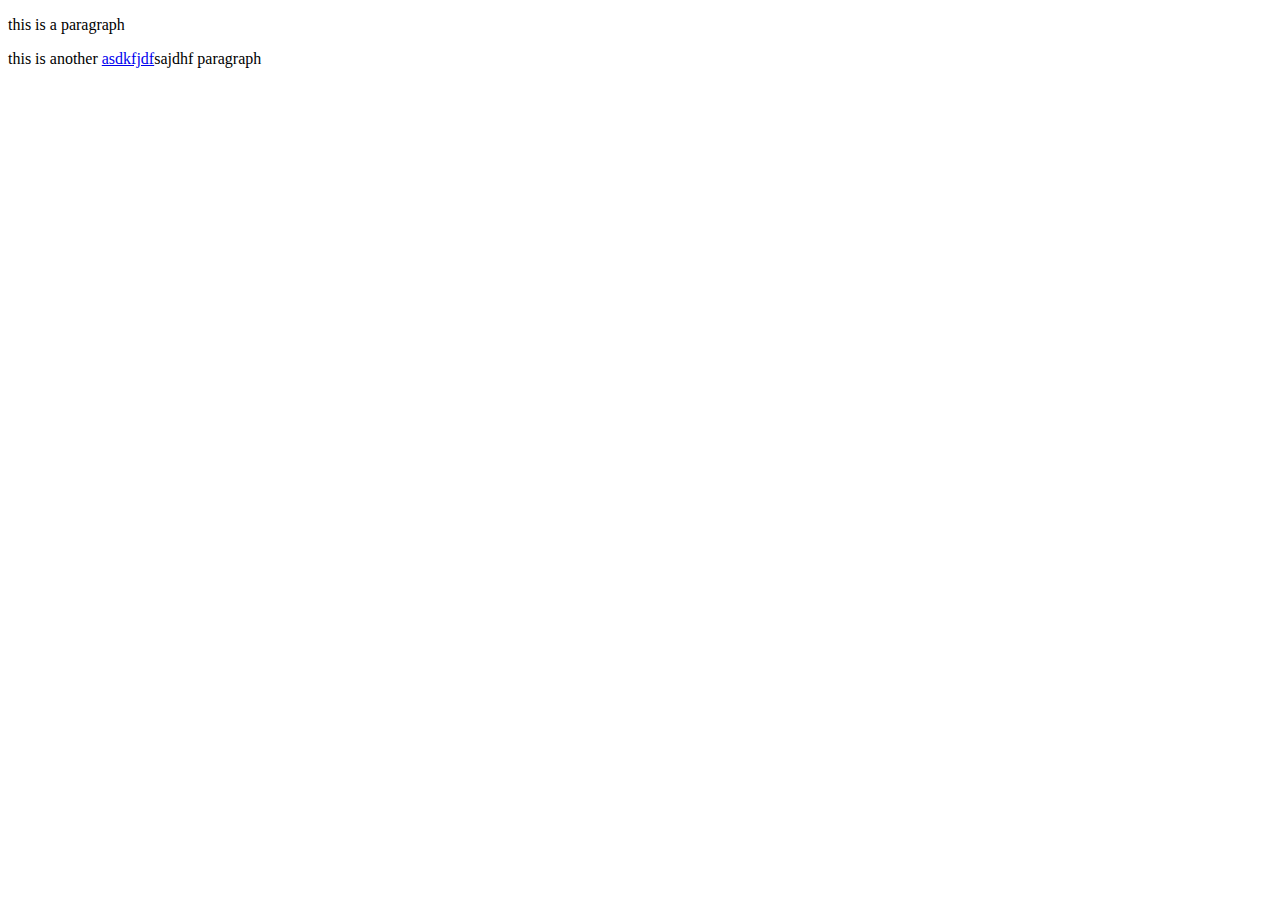
==== demo.html @ b27587f1 "most of the way there -- backgrounds not appearing/media selector is messed up" ====
<!DOCTYPE html>
<title>demo suite</title>
<link rel="stylesheet" href="jquery.selectinator.css" type="text/css">
<body>
    <div id="test_div">
        <p>this is a paragraph</p>
        <p>this is another <span><a href="#">asdkfjdf</a>sajdhf<span> paragraph</p>
        <iframe width="420" height="315" src="http://www.youtube.com/embed/PLt2gM52wF8" frameborder="0" allowfullscreen></iframe>
    </div>
    <script src="http://ajax.googleapis.com/ajax/libs/jquery/1.7.1/jquery.min.js"></script>
    <script src="jquery.selectinator.js"></script>
    <script>
    $(document).ready(function(){
        // $('#test_div').selectinate();
    });
    </script>
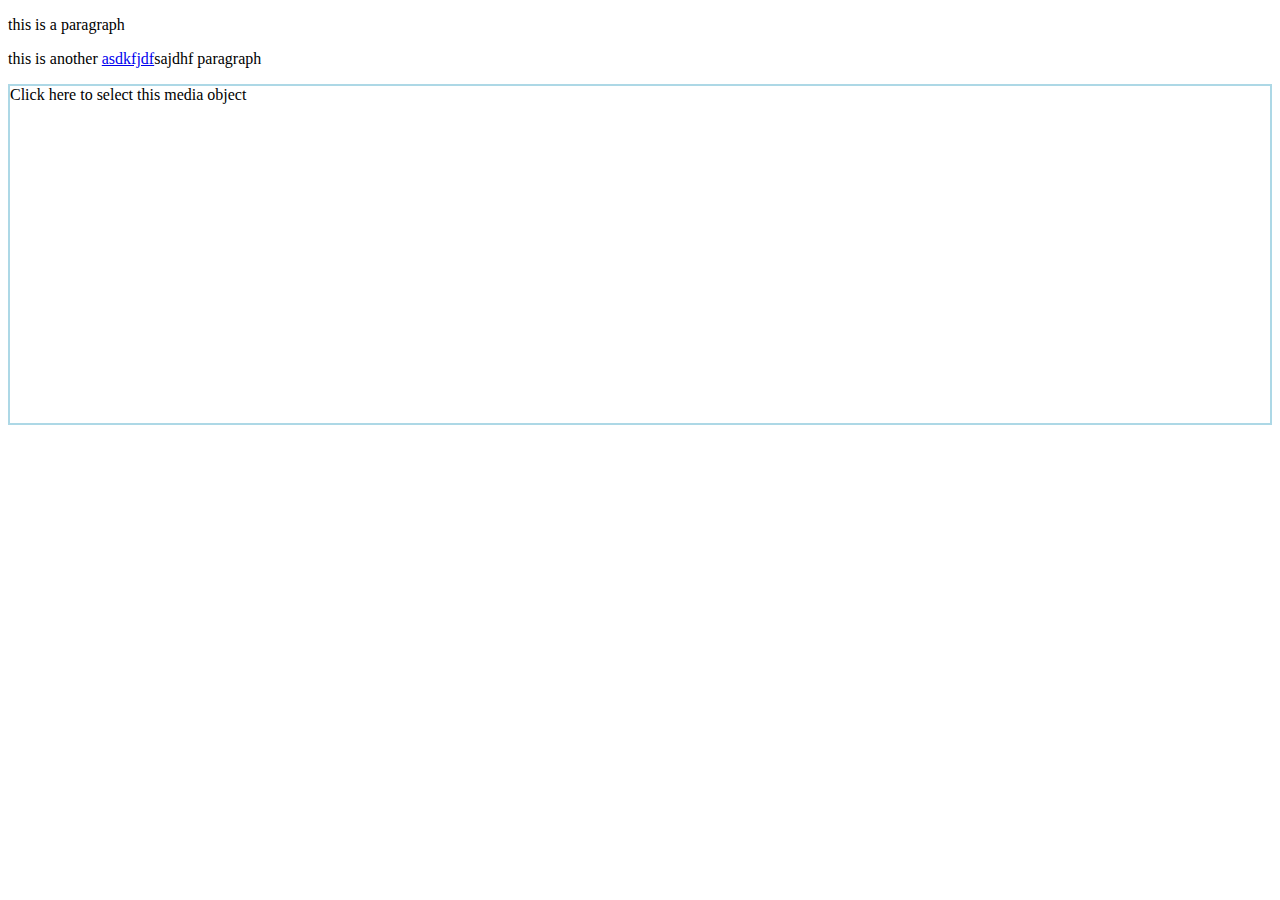
==== commit a80fe98b: "media wrapping confusing the .on handler" ====
--- a/demo.html
+++ b/demo.html
@@ -11,6 +11,6 @@
     <script src="jquery.selectinator.js"></script>
     <script>
     $(document).ready(function(){
-        // $('#test_div').selectinate();
+        $('#test_div').selectinate();
     });
     </script>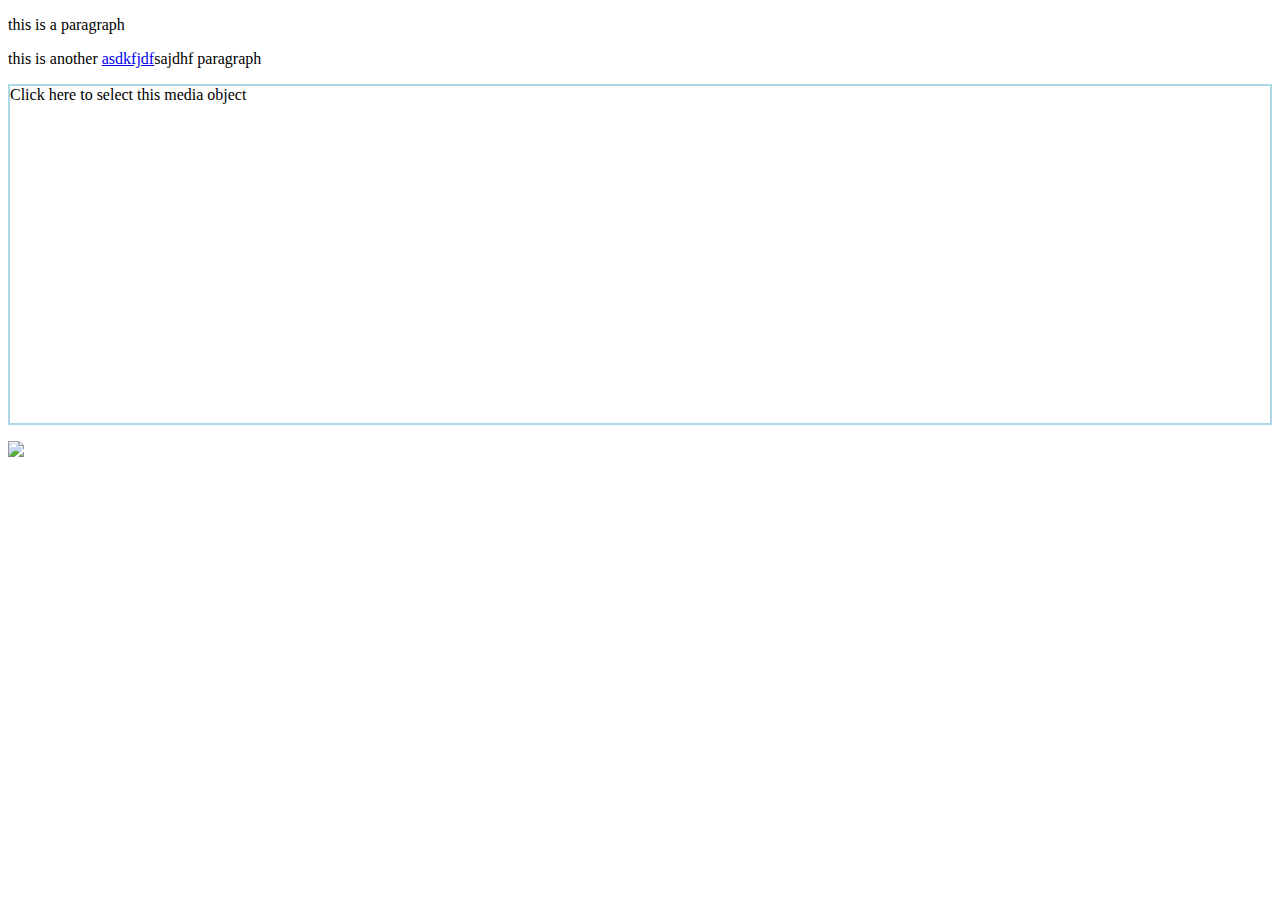
==== commit 6aacb9fa: "code complete; needs test suite, but operational on demo" ====
--- a/demo.html
+++ b/demo.html
@@ -6,6 +6,7 @@
         <p>this is a paragraph</p>
         <p>this is another <span><a href="#">asdkfjdf</a>sajdhf<span> paragraph</p>
         <iframe width="420" height="315" src="http://www.youtube.com/embed/PLt2gM52wF8" frameborder="0" allowfullscreen></iframe>
+        <img src="http://i1.nyt.com/images/misc/nytlogo379x64.gif">
     </div>
     <script src="http://ajax.googleapis.com/ajax/libs/jquery/1.7.1/jquery.min.js"></script>
     <script src="jquery.selectinator.js"></script>
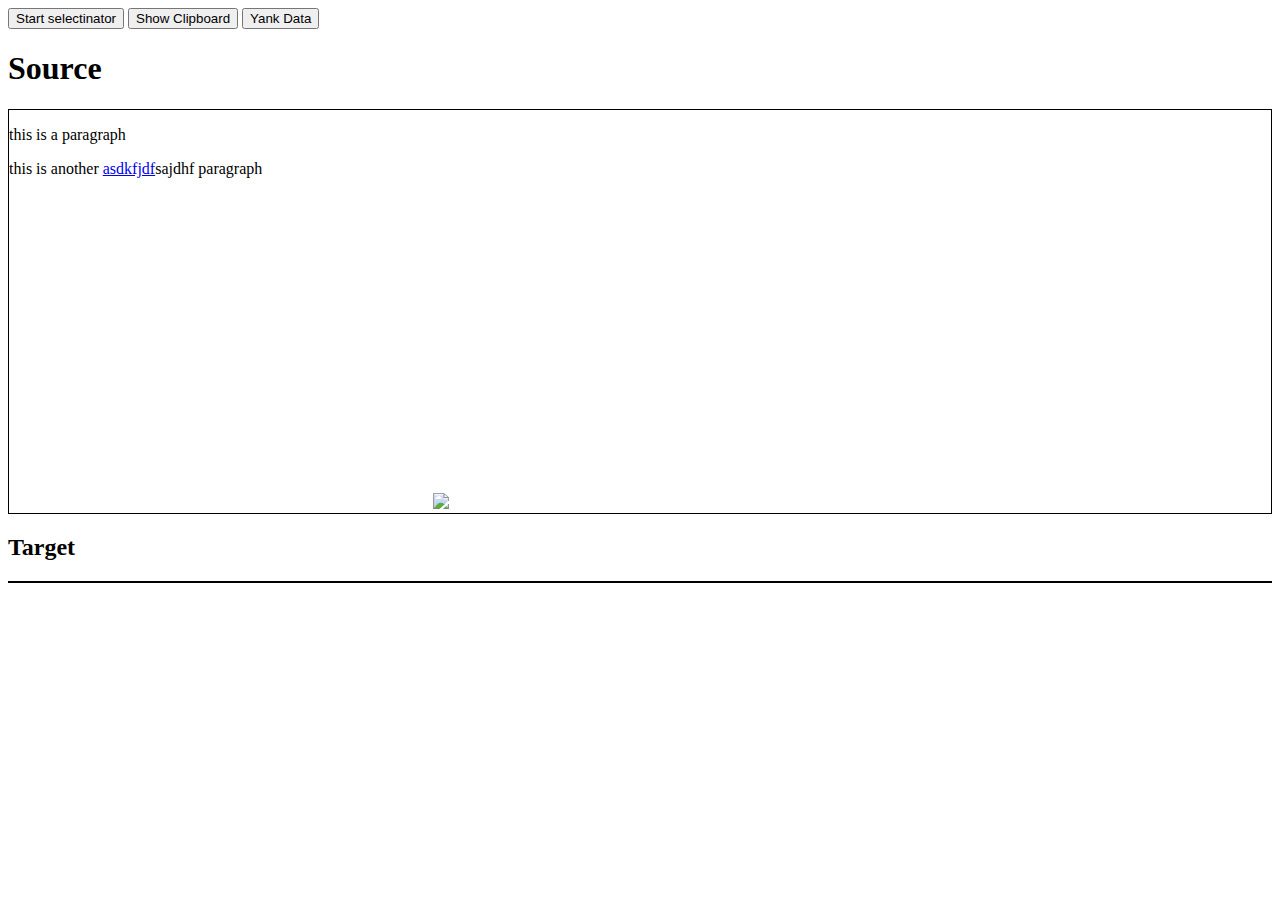
==== commit c88609fd: "making demo more apparently as to functionality" ====
--- a/demo.html
+++ b/demo.html
@@ -2,16 +2,38 @@
 <title>demo suite</title>
 <link rel="stylesheet" href="jquery.selectinator.css" type="text/css">
 <body>
-    <div id="test_div">
+    <div id="buttons">
+        <button id="start">Start selectinator</button>
+        <button id="showclipboard">Show Clipboard</button>
+        <button id="yank">Yank Data</button>
+    </div>
+    <h1>Source</h1>
+    <div id="test_div" style="border: 1px solid black">
         <p>this is a paragraph</p>
         <p>this is another <span><a href="#">asdkfjdf</a>sajdhf<span> paragraph</p>
         <iframe width="420" height="315" src="http://www.youtube.com/embed/PLt2gM52wF8" frameborder="0" allowfullscreen></iframe>
         <img src="http://i1.nyt.com/images/misc/nytlogo379x64.gif">
     </div>
+    <h2>Target</h2>
+    <div id="target" style="border: 1px solid black">
+    </div>
     <script src="http://ajax.googleapis.com/ajax/libs/jquery/1.7.1/jquery.min.js"></script>
     <script src="jquery.selectinator.js"></script>
     <script>
     $(document).ready(function(){
-        $('#test_div').selectinate();
+        $('#start').click(function(){
+            $('#test_div').selectinate();
+        });
+
+        $('#showclipboard').click(function(){
+            alert($('#test_div').data('selectinator').getClipboard());
+        });
+
+        $('#yank').click(function(){
+            $.each($('#test_div').data('selectinator').yankSelections(), function(index, selection){
+                $('#target').append(selection);
+            });
+        });
     });
+
     </script>